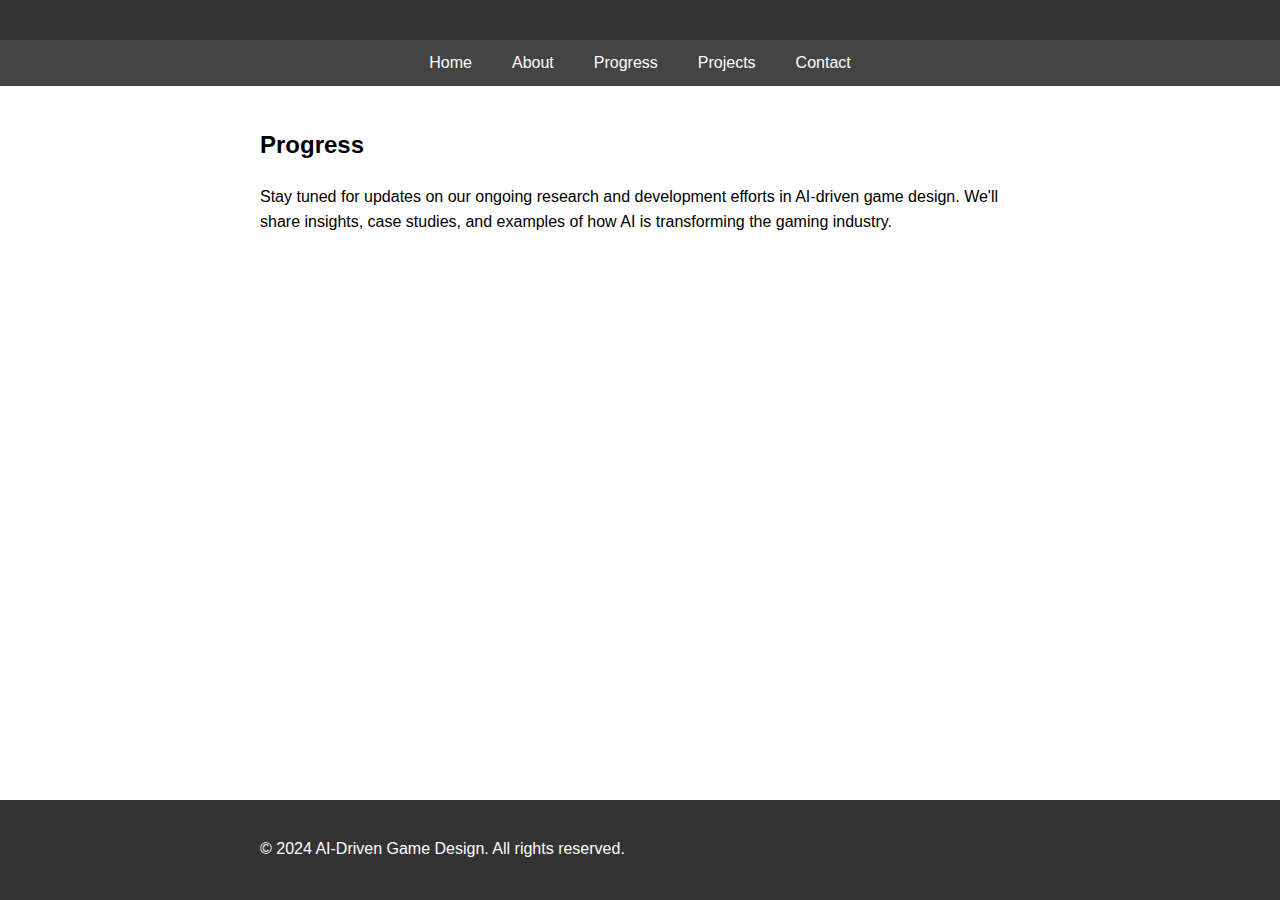
==== progress.html @ c5be304c "Initial commit" ====
<!DOCTYPE html>
<html lang="en">
<head>
    <meta charset="UTF-8">
    <meta name="viewport" content="width=device-width, initial-scale=1.0">
    <title>AI-Driven Game Design Progress</title>
    <link rel="stylesheet" href="style.css">
</head>
<body>
<header>
</header>
<nav>
    <div class="container">
        <ul>
            <li><a href="index.html">Home</a></li>
            <li><a href="about.html">About</a></li>
            <li><a href="progress.html">Progress</a></li>
            <li><a href="projects.html">Projects</a></li>
            <li><a href="contact.html">Contact</a></li>
        </ul>
    </div>
</nav>
<main>
    <div class="container">
        <section id="progress">
            <h2>Progress</h2>
            <p>Stay tuned for updates on our ongoing research and development efforts in AI-driven game design. We'll share insights, case studies, and examples of how AI is transforming the gaming industry.</p>
        </section>
    </div>
</main>
<footer>
    <div class="container">
        <p>&copy; 2024 AI-Driven Game Design. All rights reserved.</p>
    </div>
</footer>
</body>
</html>
---- style.css ----
/* Defining CSS Variables for Easy Theme Management */
:root {
    --primary-color: #333;
    --secondary-color: #444;
    --text-color: #fff;
    --hover-color: #555;
    --font-family: 'Open Sans', sans-serif;
    --footer-height: 60px;
}

/* Importing a Custom Font */
@import url('https://fonts.googleapis.com/css2?family=Open+Sans:wght@400;600&display=swap');

main .container{
    display: flex;
    flex-direction: column;
}

main{
    padding-bottom:calc(var(--footer-height) + 15px) ;
}

body {
    font-family: var(--font-family);
    margin: 0;
    padding: 0;
    line-height: 1.6; /* Improving readability */
}

header, footer {
    background-color: var(--primary-color);
    color: var(--text-color);
    padding: 20px;
}

.container {
    max-width: 800px;
    margin: 0 auto; /* Center the container */
    display: flex; /* Flexbox for internal alignment */
    flex-wrap: wrap; /* Wrap items if not enough space */
    justify-content: space-between; /* Space between header text and image */
}

.text-container, .image-container {
    flex: 1; /* Flex grow */
    margin: 10px; /* Added some space around */
}

.image-container img {
    width: 100%;
    height: auto;
    display: block;
    border-radius: 5px; /* Rounded corners for images */
}

nav {
    background-color: var(--secondary-color);
    padding: 10px 0;
    display: flex; /* This line tells the container to use Flexbox */
    justify-content: center; /* Center items horizontally */
    align-items: center; /* Center items vertically */
    flex-wrap: wrap; /* Allows items to wrap to a new line on smaller screens */
}

nav ul {
    display: flex; /* Ensures list items are displayed in a row */
    padding: 0;
    list-style: none; /* Removes default list styling */
    margin: 0; /* Removes default margin */
}

nav a {
    color: var(--text-color);
    text-decoration: none;
    padding: 10px 20px; /* Adjust padding as needed to fit all items on one row */
    transition: background-color 0.3s; /* Smooth transition for hover effect */
}

nav a:hover {
    background-color: var(--hover-color);
}

section {
    padding: 20px;
    overflow: auto;
}

/* Slider container */
.slider {
    position: relative;
    width: 100%;
    max-width: 600px; /* Adjust based on your preference */
    margin: auto;
    overflow: hidden;
}

/* Container for slides */
.slides {
    display: flex;
}

/* Individual slide */
.slide {
    flex: 0 0 100%;
    text-align: center;
}

.slide img {
    width: 100%;
    height: auto;
}

/* Navigation buttons */
.prev, .next {
    cursor: pointer;
    position: absolute;
    top: 50%;
    transform: translateY(-50%);
    padding: 16px;
    color: white;
    font-weight: bold;
    background-color: rgba(0,0,0,0.5);
    z-index: 10;
    border: none;
}

.next{
    right: 0;
}

footer {
    text-align: center;
    position: fixed;
    bottom: 0;
    width: 100%;
    height: var(--footer-height);
}

/* Responsive Design Adjustments */
@media (max-width: 768px) {
    .container, .text-container, .image-container {
        width: 100%;
        flex-direction: column; /* Stack items on small screens */
    }

    nav {
        flex-direction: column;
    }

    nav a {
        display: block; /* Stack nav links */
    }
}
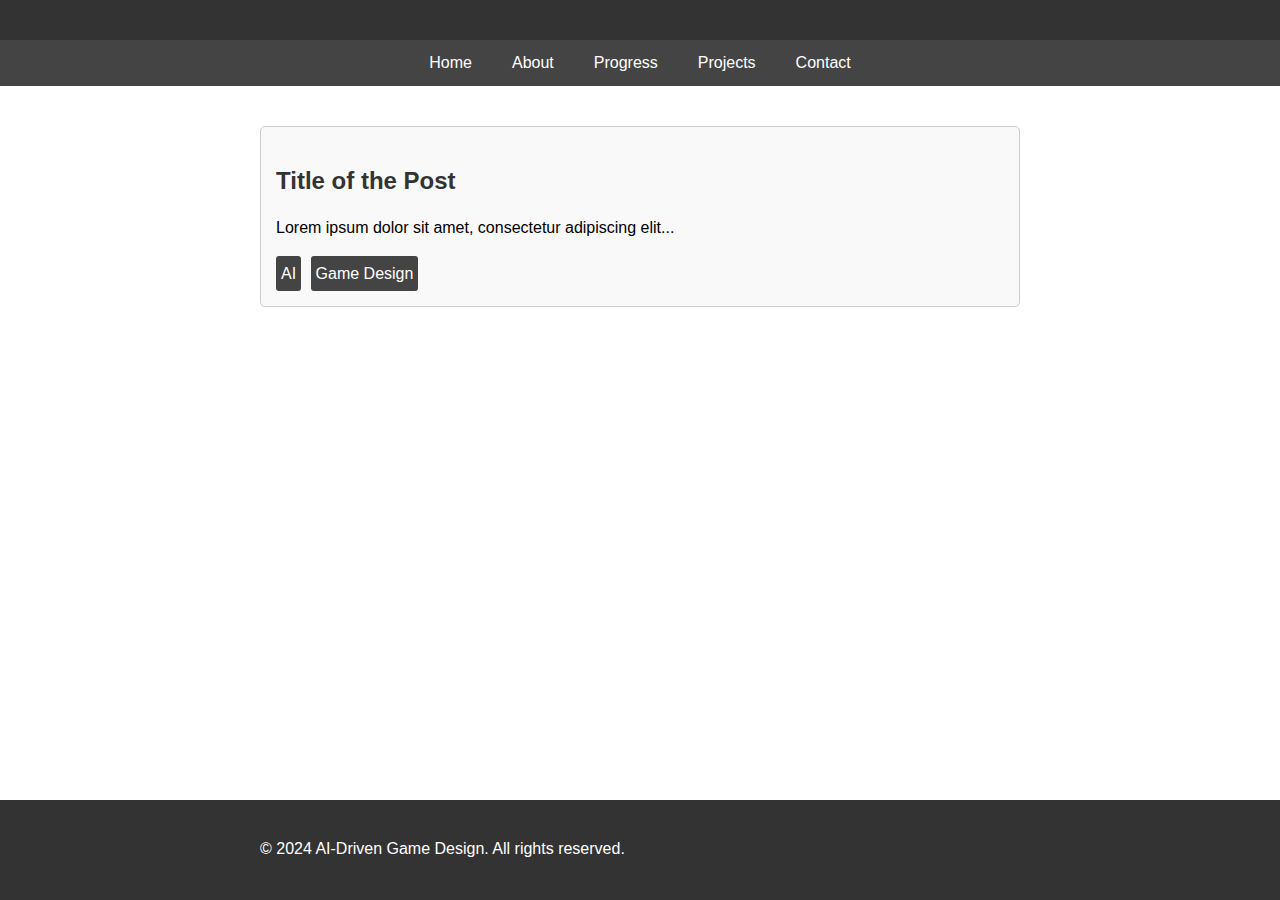
==== commit 5cf4d08b: "First post, update on header and about me section" ====
--- a/progress.html
+++ b/progress.html
@@ -23,8 +23,14 @@
 <main>
     <div class="container">
         <section id="progress">
-            <h2>Progress</h2>
-            <p>Stay tuned for updates on our ongoing research and development efforts in AI-driven game design. We'll share insights, case studies, and examples of how AI is transforming the gaming industry.</p>
+            <article class="post">
+                <h2 class="post-title">Title of the Post</h2>
+                <p class="post-content">Lorem ipsum dolor sit amet, consectetur adipiscing elit...</p>
+                <div class="post-tags">
+                    <a href="#" class="tag">AI</a>
+                    <a href="#" class="tag">Game Design</a>
+                </div>
+            </article>            
         </section>
     </div>
 </main>
--- a/style.css
+++ b/style.css
@@ -136,6 +136,41 @@
     height: var(--footer-height);
 }
 
+.post {
+    margin: 20px 0;
+    padding: 15px;
+    border: 1px solid #ccc;
+    border-radius: 5px;
+    background-color: #f9f9f9;
+}
+
+.post-title {
+    color: var(--primary-color);
+    margin-bottom: 10px;
+}
+
+.post-content {
+    line-height: 1.5;
+}
+
+.post-tags {
+    margin-top: 10px;
+}
+
+.tag {
+    display: inline-block;
+    background-color: var(--secondary-color);
+    color: var(--text-color);
+    padding: 5px;
+    margin-right: 5px;
+    border-radius: 3px;
+    text-decoration: none;
+}
+
+.tag:hover {
+    background-color: var(--hover-color);
+}
+
 /* Responsive Design Adjustments */
 @media (max-width: 768px) {
     .container, .text-container, .image-container {
